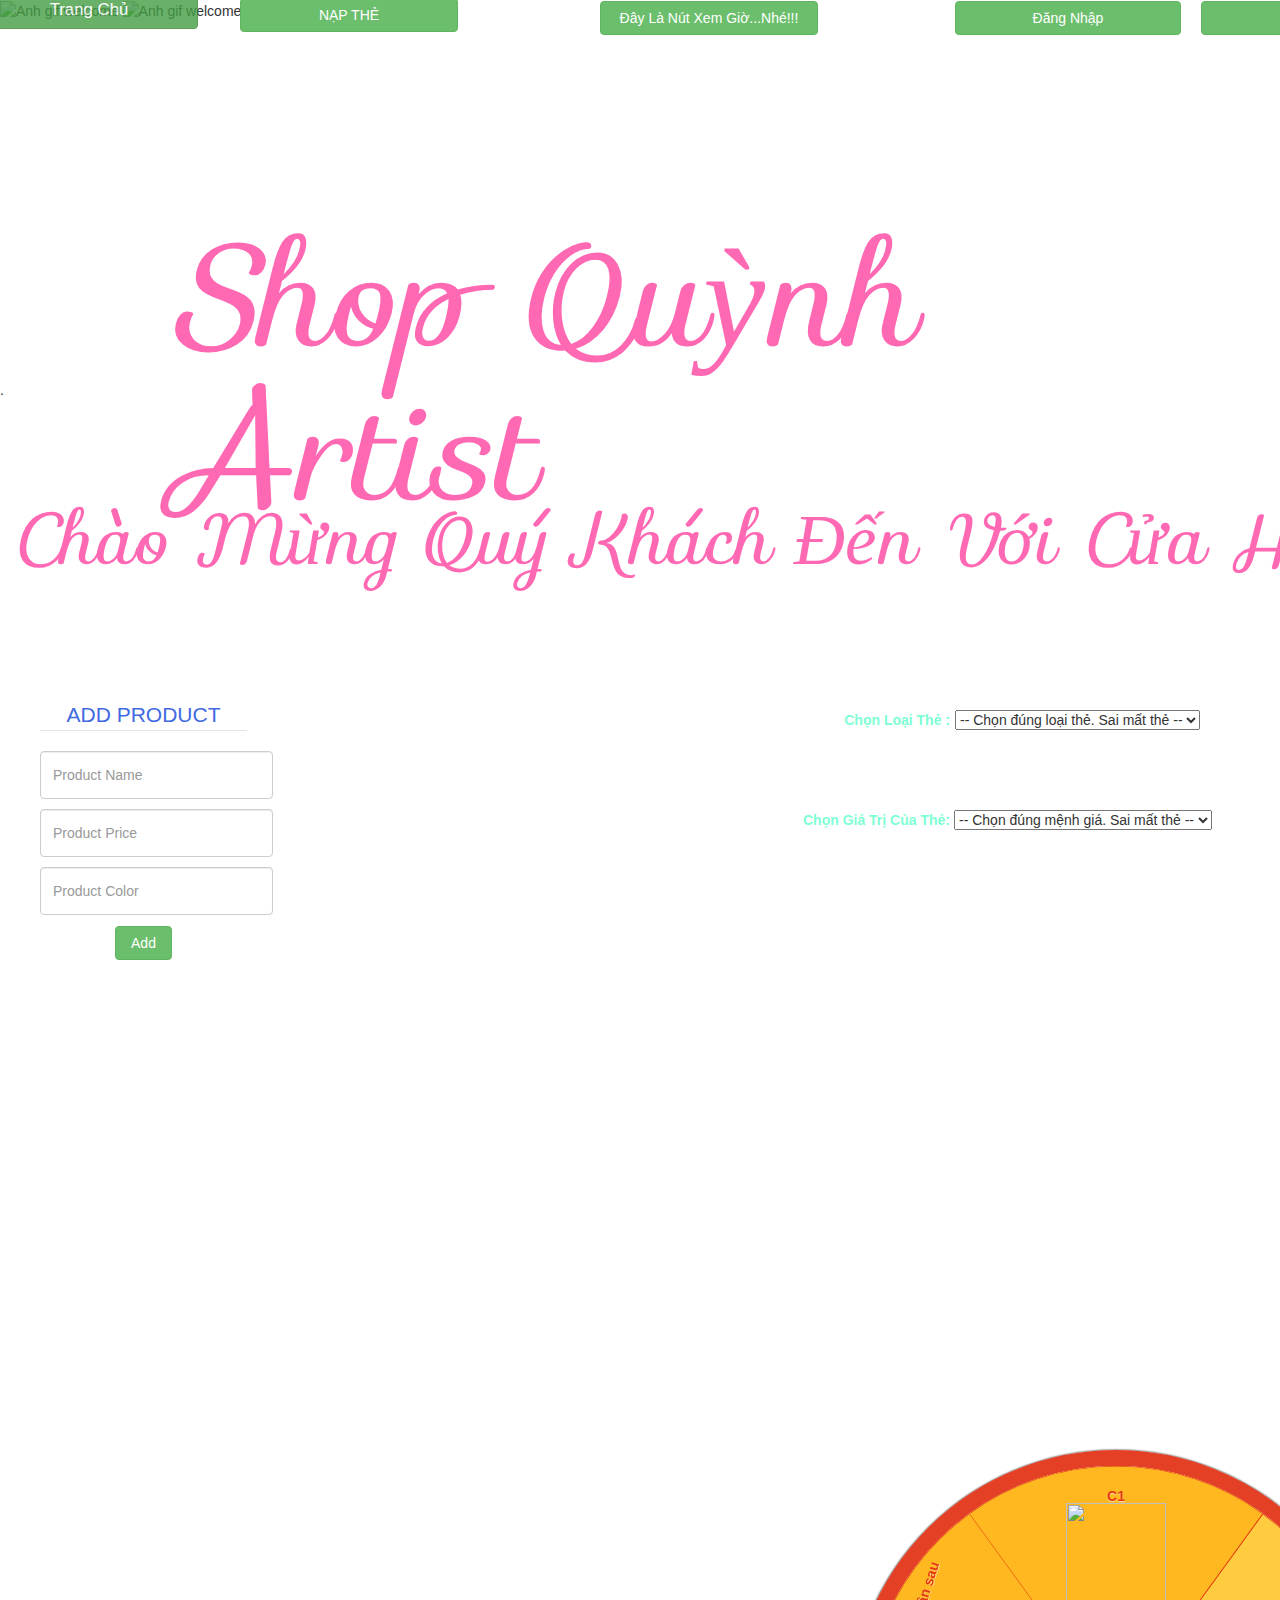
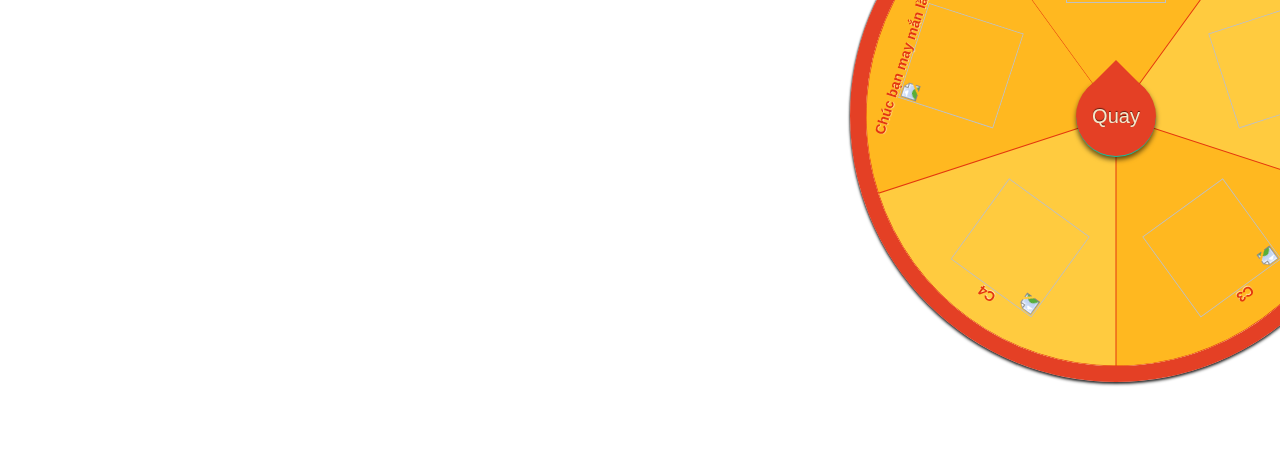
==== Case MD1 of Quỳnh/index.html @ fd8e4621 "Add files via upload" ====
<!DOCTYPE html>
<html lang="" xmlns="http://www.w3.org/1999/html">
<head>
    <meta charset="UTF-8">
    <meta name="viewport" content="width=device-width, initial-scale=1.0">
    <meta name="keywords" content="ShopQuynhArtist,shopuytin,shop24/7">

    <title>Trang Web Ban Hang 24/7</title>

    <link rel="stylesheet" href="https://fonts.googleapis.com/css?family=Sofia">
    <link rel="stylesheet" href="css/typo/typo.css"/>
    <link rel="stylesheet" href="css/hc-canvas-luckwheel.css"/>
    <link rel="stylesheet" href="https://maxcdn.bootstrapcdn.com/bootstrap/3.4.1/css/bootstrap.min.css">
    <script src="https://ajax.googleapis.com/ajax/libs/jquery/3.5.1/jquery.min.js"></script>
    <script src="https://maxcdn.bootstrapcdn.com/bootstrap/3.4.1/js/bootstrap.min.js"></script>
    <script src="data.js"></script>
    <script src="js/product.js"></script>
    <script src="manage-product.js"></script>
    <link rel="stylesheet" href="css/style.css">
    <style>
        .hc-luckywheel {
            left: 50%;
        }
    </style>
</head>
<body>
<img src="https://thumbs.gfycat.com/CarelessDopeyDartfrog-size_restricted.gif" alt="Anh gif welcome" width="430"
     height="500" style=" position: relative; left: -10 px; width: 1500px; height: 850px;">
<!--<img src="https://gameviet.mobi/wp-content/uploads/2019/12/Ngo-Khong-lien-quan-mobile-gameviet.mobi-2.jpg"  alt="Anh gif welcome" width="760px" height="500" >-->
<img src="https://i.pinimg.com/originals/c0/64/0c/c0640cd6d457349ee590188a4c58bd9d.gif" alt="Anh gif welcome"
     style=" width:1500px; height:600px">

<div id="myDIV">
    <h1> Shop Quỳnh Artist </h1>
    <br/><br/>
    <h3> Chào Mừng Quý Khách Đến Với Cửa Hàng </h3>
</div>
<button class="btn btn-success" type="button" style="font-size: larger; position: absolute; top: -10px" onclick="window.location.reload()">Trang Chủ</button>
<p id="home"></p>
<br/><br/>
<label for="money" style="color: aquamarine;position: absolute;top: 710px;right: 330px;"> Chọn Loại Thẻ : </label>
<select name="money" id="money" style="position: absolute;top: 710px;right: 80px;">
    <option value="">-- Chọn đúng loại thẻ. Sai mất thẻ --</option>
    <option value="Viettel">VIETTEL</option>
    <option value="Mobiphone">MOBIPHONE</option>
    <option value="Vinaphone">VINAPHONE</option>
    <option value="Vietnammobile">VIETNAMMOBILE</option>
    <option value="Zing">ZING</option>
</select>
<br/>
<br/>

<label for="cost" style="color: aquamarine;position: absolute;top: 810px;right: 330px;"> Chọn Giá Trị Của Thẻ:</label>
<select name="cost" id="cost" style="position: absolute;top: 810px;right: 68px;">
    <option value="">-- Chọn đúng mệnh giá. Sai mất thẻ --</option>
    <option value="20.000d">20.000d</option>
    <option value="50.000d">50.000d</option>
    <option value="100.000">100.000d</option>
    <option value="200.000d">200.000d</option>
    <option value="500.000d">500.000d</option>
    <option value="1.000.000d">1.000.000d</option>
</select>

<br/>
<br/>

<button class="btn btn-success" onclick="checkCard()" style="   position: absolute;top: -3px; left: 260px;">NẠP THẺ</button>
<p id="check">.</p>

<button class="btn btn-success" type="button" onclick="document.getElementById('demo').innerHTML = Date()" style=" position: absolute; left: 620px;" >Đây Là Nút Xem Giờ...Nhé!!!</button>
<p id="demo" style="text-align: center ;font-family: 'Oleo Script Swash Caps',fantasy ; font-size:30px ; color: aquamarine;position: absolute;top: 100px;left: 400px;"></p>

<!--<audio controls autoplay>-->
<!--    <source src="../file/bell.mp3" type="audio/mpeg">-->
<!--</audio>-->

<button class="btn btn-success" onclick="document.getElementById('id01').style.display='block'" style="width:200px;position: absolute;left: 1221px;">Đăng Ký</button>
<div id="id01" class="modal" style="z-index: 100">
    <form class="modal-content" action="/action_page.php"><br>
        <span onclick="document.getElementById('id02').style.display='none'" class="close" title="Close Modal">Đóng</span>
        <div align="center" class="box-img">
            <img src="https://i.pinimg.com/564x/48/5f/b6/485fb6b2aafbbfae7b2131a1f9f5688f.jpg" width="300" height="400" alt="Avatar for SignUp">
        </div>
        <h1 style="color: burlywood; text-align: center;font-size: xxx-large ;top: 450px;right: 5px; font-family: 'Oleo Script Swash Caps',serif">Đăng Ký Đi Ngại Gì </h1>
        <div class="container">
            <p style="text-align: center; color: burlywood;">Hãy Điền Đầy Đủ Thông Tin Vào Phiếu Sau.</p>
            <hr>
            <label for="email"><b>Nhập Email</b></label>
            <input type="text" placeholder="Nhập Email" name="email" required>

            <label for="psw"><b>Mật Khẩu</b></label>
            <input type="password" placeholder="Mật Khẩu" name="psw" required>

            <label for="psw-repeat"><b>Nhập lại Mật Khẩu</b></label>
            <input type="password" placeholder="Nhập lại Mật Khẩu" name="psw-repeat" required>

            <label>
                <input type="checkbox" checked="checked" name="remember" style="margin-bottom:15px"> Nhớ Tài Khoản Của
                Tôi</label>
            <p>By creating an account you agree to our <a href="#" style="color:dodgerblue">Terms & Privacy</a>.</p>
            <div class="clearfix">
                <button type="submit" class="signupbtn" style="inline-size :-webkit-fill-available; width: 1118px">Đăng Ký Tài Khoản</button>
                <button type="button" onclick="document.getElementById('id01').style.display='none'" class="cancelbtn">Thôi,Có Tài Khoản Rồi Không Đăng Ký Nữa!!!!</button>
            </div>
        </div>
    </form>
</div>

<br/><br/>
<button class="btn btn-success" onclick="document.getElementById('id02').style.display='block'" style="width:200px;position: absolute;left: 975px;">Đăng Nhập</button>
<div id="id02" class="modal" style="z-index: 100">

    <form class="modal-content animate" action="/action_page.php" method="post">
        <div class="imgcontainer">
            <img src="https://i.pinimg.com/originals/fe/ba/ea/febaeafc6efd90e86e1dc26f3ae6c3f9.jpg" width="500"
                 height="400" alt="Avatar" class="avatar">
            <h1 style=" color: burlywood; text-align: center ;font-size: xxx-large ; top: 295px ; left: 660px">Đăng Nhập</h1>
        </div>

        <div class="container">
            <label for="uname"><b>Tên Đăng Nhập</b></label>
            <input type="text" placeholder="Enter Username" name="uname" required>

            <label for="psw"><b>Mật Khẩu</b></label>
            <input type="password" placeholder="Enter Password" name="psw" required>

            <button type="submit">Đăng Nhập</button>
            <label>
                <input type="checkbox" checked="checked" name="remember"> Nhớ Tài Khoản Của Tôi</label>
        </div>

        <div class="container" style="background-color:#f1f1f1">
            <button type="button" onclick="document.getElementById('id02').style.display='none'" class="cancelbtn">Thôi,Không Đăng Nhập Nữa</button>
            <span class="psw">Quên Mật Khẩu <a href="#">password?</a></span>
        </div>
    </form>
</div>
<div align="center">
    <form style="align-items: center" id="form-add" class="form-group">
        <fieldset style="position: absolute; top: 700px; left: 40px">
            <legend style="width: 340pxs ; color: royalblue">ADD PRODUCT</legend>
            <input class="form-control" id="product-name" placeholder="Product Name">
            <input class="form-control" id="product-price" placeholder="Product Price">
            <input class="form-control" id="product-color" placeholder="Product Color">
            <button type="button" class="btn btn-success" onclick="addProduct()">Add</button>
        </fieldset>
    </form>
</div>
<form id="form-edit" class="form-group" style="display: none">
    <fieldset>
        <legend>EDIT PRODUCT</legend>
        <input class="form-control" id="edit-name" placeholder="Product Name">
        <input class="form-control" id="edit-price" placeholder="Product Price">
        <input class="form-control" id="edit-color" placeholder="Product Color">
        <button type="button" class="btn btn-success" onclick="editProduct()">Save</button>
    </fieldset>
</form>

<div id="product-manage">
    <script>
        let shop = new ProductManage(" Shop Artist ");
        shop.init();
        display(shop.getHtml());
        let currentProduct = 0;

        function display(table) {
            document.getElementById('product-manage').innerHTML = table;
            Data.saveData(store.products, PRODUCT);
        }

        function addProduct() {
            let name = document.getElementById("product-name").value;
            let price = document.getElementById("product-price").value;
            let color = document.getElementById("product-color").value;

            let product = new Product(name, price, color);

            shop.addProduct(product);
            display(shop.getHtml());
            document.getElementById('form-add').reset();
        }

        function edit(index) {
            document.getElementById('form-edit').style.display = "inline-block";
            let product = store.getProductByIndex(index);
            document.getElementById('edit-name').value = product.name;
            document.getElementById('edit-price').value = product.price;
            document.getElementById('edit-color').value = product.color;
            currentProduct = index;
        }

        function editProduct() {
            let name = document.getElementById("edit-name").value;
            let price = document.getElementById("edit-price").value;
            let color = document.getElementById("edit-color").value;

            shop.products[currentProduct].edit(name, price, color);
            display(shop.getHtml());
            document.getElementById('form-edit').reset();
            document.getElementById('form-edit').style.display = "none";
        }

        function del(index) {
            shop.deleteProduct(index);
            display(store.getHtml());
        }

        function checkCard() {
            document.getElementById('check').value = alert('Ban Da Nap The Thanh Cong Vao Tai Khoan');
        }

        // Get the modal
        let modal = document.getElementById('id01');

        // When the user clicks anywhere outside of the modal, close it
        window.onclick = function (event) {
            if (event.target === modal) {
                modal.style.display = "none";
            }
        }
        // Get the modal
        let modal = document.getElementById('id02');

        // When the user clicks anywhere outside of the modal, close it
        window.onclick = function (event) {
            if (event.target === modal) {
                modal.style.display = "none";
            }
        }
    </script>
</div>
<br/> <br/>
<div class="wrapper typo" id="wrapper">
    <section id="luckywheel" class="hc-luckywheel" style="position: absolute; top: 1700px ; left: 1100px">
        <div class="hc-luckywheel-container">
            <canvas class="hc-luckywheel-canvas" width="500px" height="500px">Vòng Xoay May Mắn</canvas>
        </div>
        <a class="hc-luckywheel-btn" href="javascript:;">Quay</a>
    </section>
</div>
</body>
<script src="https://cdn.jsdelivr.net/npm/sweetalert2@9"></script>
<script src="js/hc-canvas-luckwheel.js"></script>
<script>
    let isPercentage = true;
    let prizes = [
        {
            text: "C1",
            img: "https://i.pinimg.com/564x/83/36/6c/83366c5bfcbf772c86599347e67ed98c.jpg",
            number: 1, // 1%,
            percentpage: 0.01 // 1%
        },
        {
            text: "C2",
            img: "https://i.pinimg.com/564x/e7/a5/a8/e7a5a8f3f26a0e0f186e92f7b7576c9b.jpg",
            number: 1,
            percentpage: 0.5 // 50%
        },
        {
            text: "C3",
            img: "https://i.pinimg.com/564x/8d/bb/6c/8dbb6cbfcadc60361b7230bf14027f50.jpg",
            number: 1,
            percentpage: 0.1 // 10%
        },
        {
            text: "C4",
            img: "https://i.pinimg.com/564x/7f/bc/34/7fbc347ecba69ef1ee90dde5a14c269e.jpg",
            number: 1,
            percentpage: 0.24 // 24%
        },
        {
            text: "Chúc bạn may mắn lần sau",
            img: "https://i.pinimg.com/236x/7d/6e/62/7d6e6291f08525fdf0e3bec8ee9d189a.jpg",
            percentpage: 0.06 // 6%
        },
    ];
    document.addEventListener(
        "DOMContentLoaded",
        function () {
            hcLuckywheel.init({
                id: "luckywheel",
                config: function (callback) {
                    callback &&
                    callback(prizes);
                },
                mode: "both",
                getPrize: function (callback) {
                    let rand = randomIndex(prizes);
                    let chances = rand;
                    callback && callback([rand, chances]);
                },
                gotBack: function (data) {
                    if (data == null) {
                        Swal.fire(
                            'Chương trình kết thúc',
                            'error'
                        )
                    } else if (data === 'Toang.. Lại Đi !!!') {
                        Swal.fire(
                            'Trượt Rồi, Lại Đi',
                            data,
                            'error'
                        )
                    } else {
                        Swal.fire(
                            'Trúng Rồi, Lại Đi!!',
                            data,
                            'success'
                        )
                    }
                }
            });
        },
        false
    );

    function randomIndex(prizes) {
        if (isPercentage) {
            let counter = 1;
            for (let i = 0; i < prizes.length; i++) {
                if (prizes[i].number === 0) {
                    counter++
                }
            }
            if (counter === prizes.length) {
                return null
            }
            let rand = Math.random();
            let prizeIndex = null;
            console.log(rand);
            switch (true) {
                case rand < prizes[4].percentpage:
                    prizeIndex = 4;
                    break;
                case rand < prizes[4].percentpage + prizes[3].percentpage:
                    prizeIndex = 3;
                    break;
                case rand < prizes[4].percentpage + prizes[3].percentpage + prizes[2].percentpage:
                    prizeIndex = 2;
                    break;
                case rand < prizes[4].percentpage + prizes[3].percentpage + prizes[2].percentpage + prizes[1].percentpage:
                    prizeIndex = 1;
                    break;
                case rand < prizes[4].percentpage + prizes[3].percentpage + prizes[2].percentpage + prizes[1].percentpage + prizes[0].percentpage:
                    prizeIndex = 0;
                    break;
            }
            if (prizes[prizeIndex].number !== 0) {
                prizes[prizeIndex].number = prizes[prizeIndex].number - 1
                return prizeIndex
            } else {
                return randomIndex(prizes)
            }
        } else {
            let counter = 0;
            for (let i = 0; i < prizes.length; i++) {
                if (prizes[i].number === 0) {
                    counter++
                }
            }
            if (counter === prizes.length) {
                return null
            }
            let rand = (Math.random() * (prizes.length)) >>> 0;
            if (prizes[rand].number !== 0) {
                prizes[rand].number = prizes[rand].number - 1
                return rand
            } else {
                return randomIndex(prizes)
            }
        }
    }
</script>
</html>
---- Case MD1 of Quỳnh/css/typo/typo.css ----
@charset "utf-8";

html {
  color: #333;
  background: #fff;
  -webkit-text-size-adjust: 100%;
  -ms-text-size-adjust: 100%;
  text-rendering: optimizelegibility;
}

html.borderbox *, html.borderbox *:before, html.borderbox *:after {
  -moz-box-sizing: border-box;
  -webkit-box-sizing: border-box;
  box-sizing: border-box;
}

body, dl, dt, dd, ul, ol, li, h1, h2, h3, h4, h5, h6, pre, code, form, fieldset, legend, input, textarea, p, blockquote, th, td, hr, button, article, aside, details, figcaption, figure, footer, header, menu, nav, section {
  margin: 0;
  padding: 0;
}

article, aside, details, figcaption, figure, footer, header, menu, nav, section {
  display: block;
}

audio, canvas, video {
  display: inline-block;
}

body, button, input, select, textarea {
  font: 300 1em/1.8 PingFang SC, Lantinghei SC, Microsoft Yahei, Hiragino Sans GB, Microsoft Sans Serif, WenQuanYi Micro Hei, sans;
}

button::-moz-focus-inner,
input::-moz-focus-inner {
  padding: 0;
  border: 0;
}

table {
  border-collapse: collapse;
  border-spacing: 0;
}

fieldset, img {
  border: 0;
}

blockquote {
  position: relative;
  color: #999;
  font-weight: 400;
  border-left: 1px solid #1abc9c;
  padding-left: 1em;
  margin: 1em 3em 1em 2em;
}

@media only screen and ( max-width: 640px ) {
  blockquote {
    margin: 1em 0;
  }
}

acronym, abbr {
  border-bottom: 1px dotted;
  font-variant: normal;
}

abbr {
  cursor: help;
}

del {
  text-decoration: line-through;
}

address, caption, cite, code, dfn, em, th, var {
  font-style: normal;
  font-weight: 400;
}

ul, ol {
  list-style: none;
}

caption, th {
  text-align: left;
}

q:before, q:after {
  content: '';
}

sub, sup {
  font-size: 75%;
  line-height: 0;
  position: relative;
}

:root sub, :root sup {
  vertical-align: baseline; /* for ie9 and other modern browsers */
}

sup {
  top: -0.5em;
}

sub {
  bottom: -0.25em;
}

a {
  color: #1abc9c;
}

a:hover {
  text-decoration: underline;
}

.typo a {
  border-bottom: 1px solid #1abc9c;
}

.typo a:hover {
  border-bottom-color: #555;
  color: #555;
  text-decoration: none;
}

ins, a {
  text-decoration: none;
}

u, .typo-u {
  text-decoration: underline;
}

mark {
  background: #fffdd1;
  border-bottom: 1px solid #ffedce;
  padding: 2px;
  margin: 0 5px;
}

pre, code, pre tt {
  font-family: Courier, 'Courier New', monospace;
}

pre {
  background: #f8f8f8;
  border: 1px solid #ddd;
  padding: 1em 1.5em;
  display: block;
  -webkit-overflow-scrolling: touch;
}

hr {
  border: none;
  border-bottom: 1px solid #cfcfcf;
  margin-bottom: 0.8em;
  height: 10px;
}

small, .typo-small,
figcaption {
  font-size: 0.9em;
  color: #888;
}

strong, b {
  font-weight: bold;
  color: #000;
}

[draggable] {
  cursor: move;
}

.clearfix:before, .clearfix:after {
  content: "";
  display: table;
}

.clearfix:after {
  clear: both;
}

.clearfix {
  zoom: 1;
}

.textwrap, .textwrap td, .textwrap th {
  word-wrap: break-word;
  word-break: break-all;
}

.textwrap-table {
  table-layout: fixed;
}

.serif {
  font-family: Palatino, Optima, Georgia, serif;
}

.typo p, .typo pre, .typo ul, .typo ol, .typo dl, .typo form, .typo hr, .typo table,
.typo-p, .typo-pre, .typo-ul, .typo-ol, .typo-dl, .typo-form, .typo-hr, .typo-table, blockquote {
  margin-bottom: 1.2em
}

h1, h2, h3, h4, h5, h6 {
  font-family: PingFang SC, Verdana, Helvetica Neue, Microsoft Yahei, Hiragino Sans GB, Microsoft Sans Serif, WenQuanYi Micro Hei, sans-serif;
  font-weight: 100;
  color: #000;
  line-height: 1.35;
}

.typo h1, .typo h2, .typo h3, .typo h4, .typo h5, .typo h6,
.typo-h1, .typo-h2, .typo-h3, .typo-h4, .typo-h5, .typo-h6 {
  margin-top: 1.2em;
  margin-bottom: 0.6em;
  line-height: 1.35;
}

.typo h1, .typo-h1 {
  font-size: 2em;
}

.typo h2, .typo-h2 {
  font-size: 1.8em;
}

.typo h3, .typo-h3 {
  font-size: 1.6em;
}

.typo h4, .typo-h4 {
  font-size: 1.4em;
}

.typo h5, .typo h6, .typo-h5, .typo-h6 {
  font-size: 1.2em;
}

/* 在文章中，应该还原 ul 和 ol 的样式 */
.typo ul, .typo-ul {
  margin-left: 1.3em;
  list-style: disc;
}

.typo ol, .typo-ol {
  list-style: decimal;
  margin-left: 1.9em;
}

.typo li ul, .typo li ol, .typo-ul ul, .typo-ul ol, .typo-ol ul, .typo-ol ol {
  margin-bottom: 0.8em;
  margin-left: 2em;
}

.typo li ul, .typo-ul ul, .typo-ol ul {
  list-style: circle;
}

.typo table th, .typo table td, .typo-table th, .typo-table td, .typo table caption {
  border: 1px solid #ddd;
  padding: 0.5em 1em;
  color: #666;
}

.typo table th, .typo-table th {
  background: #fbfbfb;
}

.typo table thead th, .typo-table thead th {
  background: #f1f1f1;
}

.typo table caption {
  border-bottom: none;
}

.typo-input, .typo-textarea {
  -webkit-appearance: none;
  border-radius: 0;
}

.typo-em, .typo em, legend, caption {
  color: #000;
  font-weight: inherit;
}

.typo-em {
  position: relative;
}

.typo-em:after {
  position: absolute;
  top: 0.65em;
  left: 0;
  width: 100%;
  overflow: hidden;
  white-space: nowrap;
  content: "・・・・・・・・・・・・・・・・・・・・・・・・・・・・・・・・・・・・・・・・・・・・・・・・・・・・・・・・・・・・・・・・・・・・・・・・・・・・・・・・・・・・・・・・・・・・・・・・・・・・";
}

/* Responsive images */
.typo img {
  max-width: 100%;
}
---- Case MD1 of Quỳnh/css/hc-canvas-luckwheel.css ----
.hc-luckywheel ul,
.hc-luckywheel li {
  margin: 0;
  padding: 0;
  list-style: none;
}

.hc-luckywheel {
  position: relative;
  width: 500px; /*Change this when change size*/
  height: 500px; /*Change this when change size*/
  border-radius: 50%;
  border: 16px solid #e44025;
  box-shadow: 0 2px 3px #333, 0 0 2px #000;
}

.hc-luckywheel-container {
  position: absolute;
  left: 0;
  top: 0;
  z-index: 1;
  width: inherit;
  height: inherit;
  border-radius: inherit;
  background-clip: padding-box;
  background-color: #ffcb3f;
  -webkit-transition: transform 6s ease;
  transition: transform 6s ease;
}

.hc-luckywheel-container canvas {
  width: inherit;
  height: inherit;
  border-radius: 50%;
}

.hc-luckywheel-list {
  position: absolute;
  left: 0;
  top: 0;
  width: inherit;
  height: inherit;
  z-index: 2;
}

.hc-luckywheel-item {
  position: absolute;
  left: 0;
  top: 0;
  width: 100%;
  height: 100%;
  color: #e4370e;
  font-weight: bold;
  text-shadow: 0 1px 1px rgba(255, 255, 255, 0.6);
}

.hc-luckywheel-item span {
  position: relative;
  display: block;
  padding-top: 20px;
  /* width: 50px; */
  margin: 0 auto;
  text-align: center;
  -webkit-transform-origin: 50% 250px; /*Change this when change size*/
  -ms-transform-origin: 50% 250px; /*Change this when change size*/
  transform-origin: 50% 250px;
} /*Change this when change size*/

.hc-luckywheel-item img {
  position: relative;
  top: -20px;
  left: 0px;
  width: 100px; /*Change this when change size*/
  height: 100px;
} /*Change this when change size*/

.hc-luckywheel-btn {
  position: absolute;
  left: 210px; /*Change this when change size*/
  top: 210px; /*Change this when change size*/
  z-index: 3;
  width: 80px;
  height: 80px;
  border-radius: 50%;
  color: #f4e9cc;
  background-color: #e44025;
  line-height: 80px;
  text-align: center;
  font-size: 20px;
  text-shadow: 0 -1px 1px rgba(0, 0, 0, 0.6);
  box-shadow: 0 3px 5px rgba(0, 0, 0, 0.6);
  text-decoration: none;
}

.hc-luckywheel-btn::after {
  position: absolute;
  display: block;
  content: "";
  left: 10px;
  top: -46px;
  width: 0;
  height: 0;
  overflow: hidden;
  border-width: 30px;
  border-style: solid;
  border-color: transparent;
  border-bottom-color: #e44025;
}

.hc-luckywheel-btn.disabled {
  pointer-events: none;
  background: #b07a7b;
  color: #ccc;
}

.hc-luckywheel-btn.disabled::after {
  border-bottom-color: #b07a7b;
}

body{ margin:0; padding:0; height:100vh; width:100%; }

.bg {
  background-image: url('../images/bg.png');
}
---- Case MD1 of Quỳnh/css/style.css ----
h1 {
    font-family: "Sofia",serif;
    font-style: italic;
    position: absolute;
    left: 170px;
    top: 200px;
    font-size: 140px;
}
h3 {
    font-family: "Sofia",serif;
    font-style: italic;
    font-size: 71px;
    inline-size: max-content;
    position: absolute;
    top: 480px;
    left: 10px;
}
#myDIV {
    width: 300px;
    animation: mymove 1.7s infinite;
    font-family: 'Oleo Script Swash Caps',cursive ; font-size:80px ; color: hotpink ;

}

@keyframes mymove {
    70% {color: mediumblue;}
}

body {font-family: Arial "Noto Sans Old Italic", Helvetica, sans-serif;}
* {box-sizing: content-box;position: unset;top: 0px;}

/* Full-width input fields */
input[type=text], input[type=password] {
    width: 96%;
    padding: 15px;
    margin: 5px 0 22px 0;
    display: inline-block;
    border: none;
    background: #f1f1f1;
}

/* Add a background color when the inputs get focus */
input[type=text]:focus, input[type=password]:focus {
    background-color: #ddd;
    outline: none;
}

/* Set a style for all buttons */
button {
    background-color: orangered;
    color: white;
    padding: 14px 20px;
    margin: 8px 0;
    border: none;
    cursor: pointer;
    width: 96%;
    opacity: 0.9;

}

button:hover {
    opacity:1;
}

/* Extra styles for the cancel button */
.cancelbtn {
    padding: 14px 20px;
    background-color: #f44336;
}

/* Float cancel and signup buttons and add an equal width */
.cancelbtn, .signupbtn {
    float: left;
    width: 50%;
}

/* Add padding to container elements */
.container {
    padding: 16px;
}

/* The Modal (background) */
.modal {
    display: none; /* Hidden by default */
    position: fixed; /* Stay in place */
    z-index: 1; /* Sit on top */
    left: 0;
    top: 0;
    width: 100%; /* Full width */
    height: 100%; /* Full height */
    overflow: auto; /* Enable scroll if needed */
    background-color: #474e5d;
    padding-top: 50px;
}

/* Modal Content/Box */
.modal-content {
    background-color: #fefefe;
    margin: 5% auto 15% auto; /* 5% from the top, 15% from the bottom and centered */
    border: 1px solid #888;
    width: 80%; /* Could be more or less, depending on screen size */
}

/* Style the horizontal ruler */
hr {
    border: 1px solid #f1f1f1;
    margin-bottom: 25px;
}

/* The Close Button (x) */
.close {
    position: absolute;
    right: 35px;
    top: 15px;
    font-size: 40px;
    font-weight: bold;
    color: #f1f1f1;
}

.close:hover,
.close:focus {
    color: #f44336;
    cursor: pointer;
}

/* Clear floats */
.clearfix::after {
    content: "";
    clear: both;
    display: table;
}

/* Change styles for cancel button and signup button on extra small screens */
@media screen and (max-width: 300px) {
    .cancelbtn, .signupbtn {
        width: 100%;
    }
}

body {font-family: Arial, Helvetica, sans-serif;}

/* Full-width input fields */
input[type=text], input[type=password] {
    width: 100%;
    padding: 12px 20px;
    margin: 8px 0;
    display: inline-block;
    border: 1px solid #ccc;
    box-sizing: border-box;
}

/* Set a style for all buttons */
button {
    background-color: #4CAF50;
    color: white;
    padding: 18px 19px;
    margin: 1px -20px;
    border: none;
    cursor: pointer;
    width: 15%;
}

button:hover {
    opacity: 0.8;
}

/* Extra styles for the cancel button */
.cancelbtn {
    width: auto;
    padding: 10px 18px;
    background-color: #f44336;
    float: unset;
}

/* Center the image and position the close button */
.imgcontainer {
    text-align: center;
    margin: 24px 0 12px 0;
    position: relative;
}

img.avatar {
    width: 40%;
    border-radius: 50%;
}

.container {
    padding: 16px;
}

span.psw {
    float: right;
    padding-top: 16px;
}

/* The Modal (background) */
.modal {
    display: none; /* Hidden by default */
    position: fixed; /* Stay in place */
    z-index: 1; /* Sit on top */
    left: 0;
    top: 0;
    width: 100%; /* Full width */
    height: 100%; /* Full height */
    overflow: auto; /* Enable scroll if needed */
    background-color: rgb(0,0,0); /* Fallback color */
    background-color: rgba(0,0,0,0.4); /* Black w/ opacity */
    padding-top: 60px;
}

/* Modal Content/Box */
.modal-content {
    background-color: #fefefe;
    margin: 5% auto 15% auto; /* 5% from the top, 15% from the bottom and centered */
    border: 1px solid #888;
    width: 80%; /* Could be more or less, depending on screen size */
}

/* The Close Button (x) */
.close {
    position: absolute;
    right: 25px;
    top: 0;
    color: #000;
    font-size: 35px;
    font-weight: bold;
}

.close:hover,
.close:focus {
    color: red;
    cursor: pointer;
}

/* Add Zoom Animation */
.animate {
    -webkit-animation: animatezoom 0.6s;
    animation: animatezoom 0.6s
}

@-webkit-keyframes animatezoom {
    from {-webkit-transform: scale(0)}
    to {-webkit-transform: scale(1)}
}

@keyframes animatezoom {
    from {transform: scale(0)}
    to {transform: scale(1)}
}

/* Change styles for span and cancel button on extra small screens */
@media screen and (max-width: 300px) {
    span.psw {
        display: block;
        float: none;
    }
    .cancelbtn {
        width: 100%;
    }
}

  .hc-luckywheel{
      top: 50%;
      left: 70%;
      margin-top: -250px;
      margin-left: -250px;
  }

  body{
      background-image: url('https://i.pinimg.com/564x/a8/7d/2f/a87d2f309c5e345cb6793ed6c706bbf3.jpg');
      background-size:1800px;
  }

  form{
      width: 400px;
      margin-left: 20px;
      display: inline-block;
  }

input {
    margin-bottom: 10px;
}

body {
    background-image: url("https://i.pinimg.com/originals/24/02/b8/2402b8d9fea7f1fb826cf3a6dd263bff.gif");
}
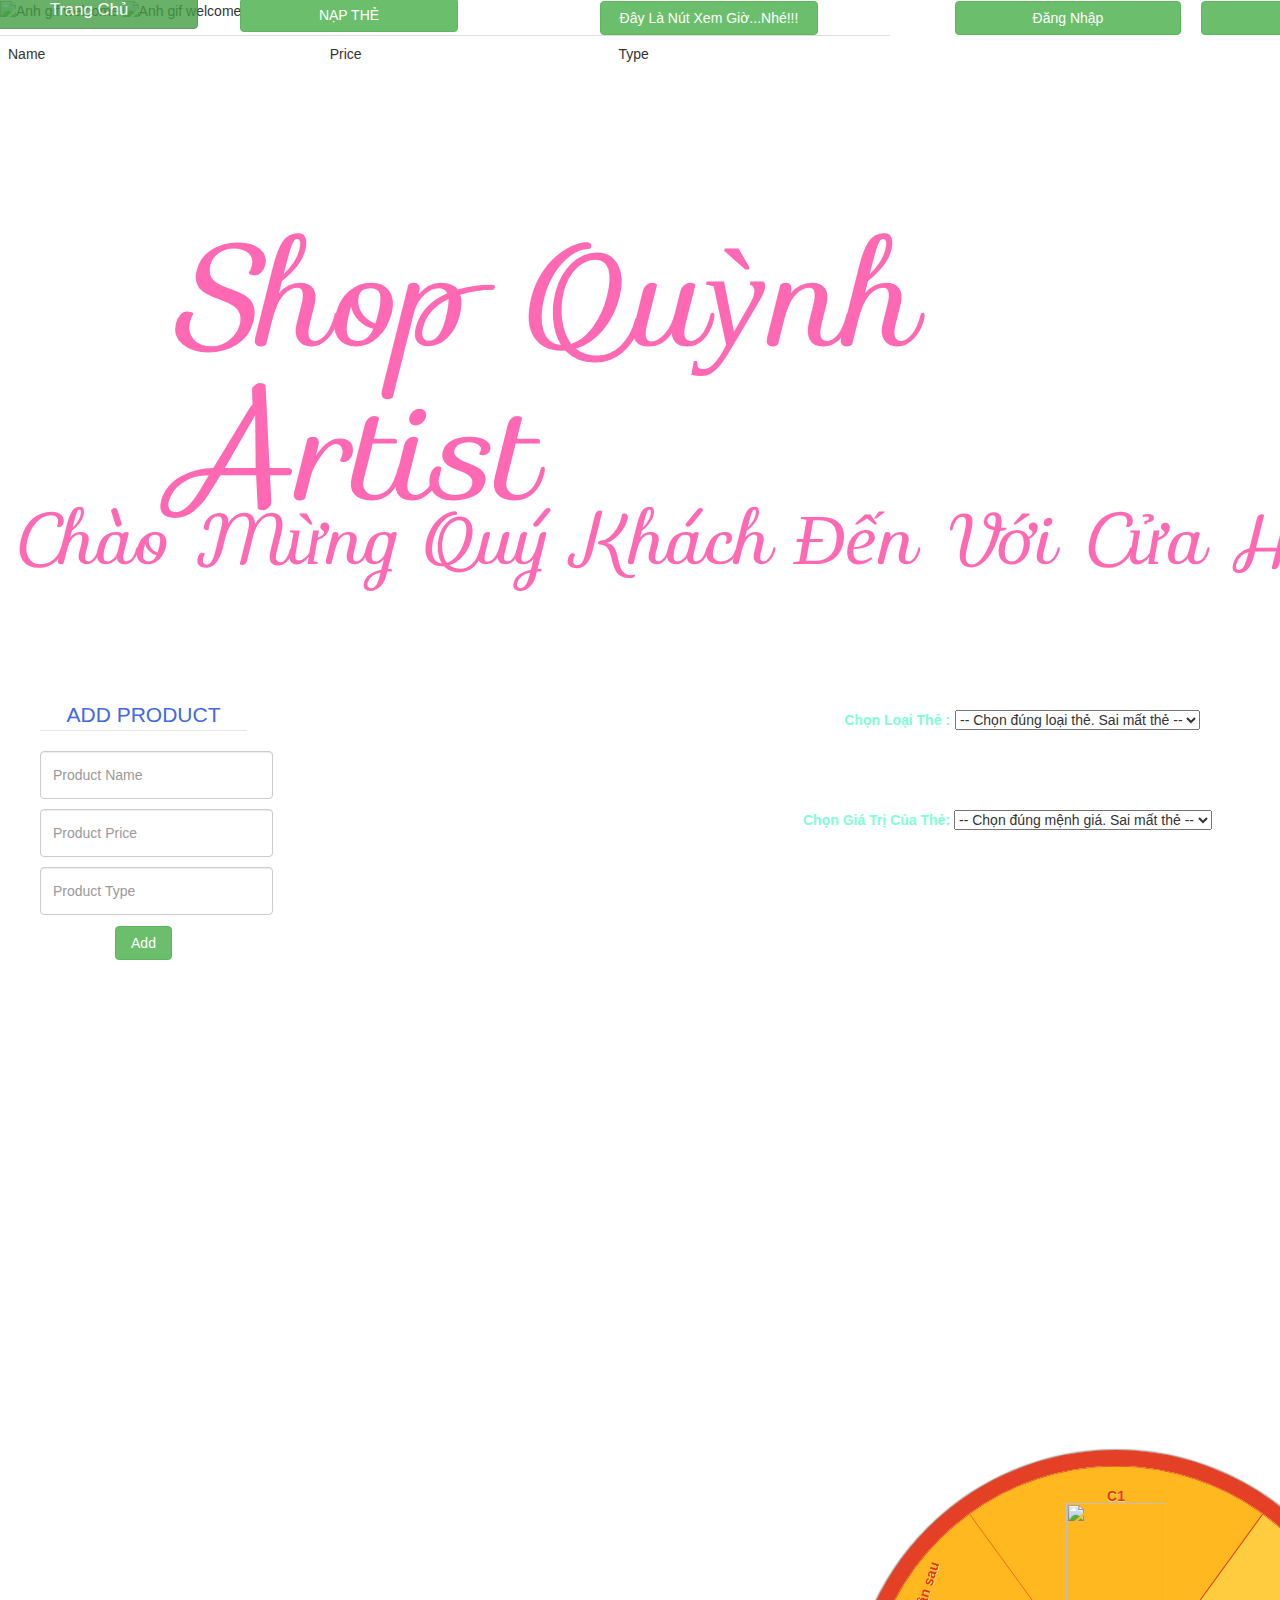
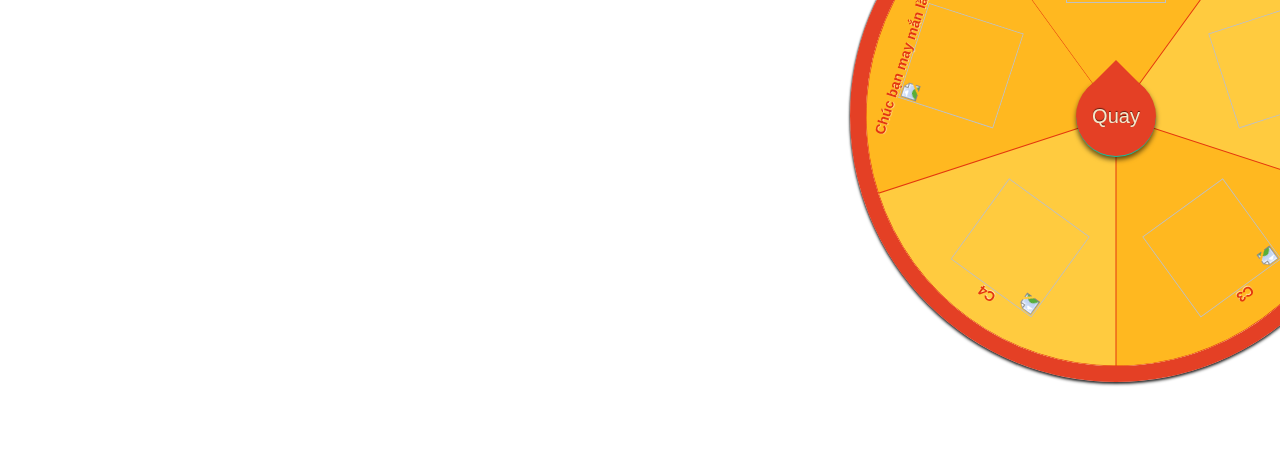
==== commit 3b3b1a46: "Add files via upload" ====
--- a/Case MD1 of Quỳnh/index.html
+++ b/Case MD1 of Quỳnh/index.html
@@ -13,15 +13,10 @@
     <link rel="stylesheet" href="https://maxcdn.bootstrapcdn.com/bootstrap/3.4.1/css/bootstrap.min.css">
     <script src="https://ajax.googleapis.com/ajax/libs/jquery/3.5.1/jquery.min.js"></script>
     <script src="https://maxcdn.bootstrapcdn.com/bootstrap/3.4.1/js/bootstrap.min.js"></script>
-    <script src="data.js"></script>
+    <script src="js/data.js"></script>
     <script src="js/product.js"></script>
-    <script src="manage-product.js"></script>
+    <script src="js/manage-product.js"></script>
     <link rel="stylesheet" href="css/style.css">
-    <style>
-        .hc-luckywheel {
-            left: 50%;
-        }
-    </style>
 </head>
 <body>
 <img src="https://thumbs.gfycat.com/CarelessDopeyDartfrog-size_restricted.gif" alt="Anh gif welcome" width="430"
@@ -35,7 +30,9 @@
     <br/><br/>
     <h3> Chào Mừng Quý Khách Đến Với Cửa Hàng </h3>
 </div>
-<button class="btn btn-success" type="button" style="font-size: larger; position: absolute; top: -10px" onclick="window.location.reload()">Trang Chủ</button>
+<button class="btn btn-success" type="button" style="font-size: larger; position: absolute; top: -10px"
+        onclick="window.location.reload()">Trang Chủ
+</button>
 <p id="home"></p>
 <br/><br/>
 <label for="money" style="color: aquamarine;position: absolute;top: 710px;right: 330px;"> Chọn Loại Thẻ : </label>
@@ -64,25 +61,35 @@
 <br/>
 <br/>
 
-<button class="btn btn-success" onclick="checkCard()" style="   position: absolute;top: -3px; left: 260px;">NẠP THẺ</button>
-<p id="check">.</p>
-
-<button class="btn btn-success" type="button" onclick="document.getElementById('demo').innerHTML = Date()" style=" position: absolute; left: 620px;" >Đây Là Nút Xem Giờ...Nhé!!!</button>
-<p id="demo" style="text-align: center ;font-family: 'Oleo Script Swash Caps',fantasy ; font-size:30px ; color: aquamarine;position: absolute;top: 100px;left: 400px;"></p>
+<button class="btn btn-success" onclick="return alert('Bạn Đã Nạp Thẻ Thành Công!!')"
+        style=" position: absolute;top: -3px; left: 260px;">NẠP THẺ
+</button>
+<p id="check"></p>
+
+<button class="btn btn-success" type="button" onclick="document.getElementById('demo').innerHTML = Date()"
+        style=" position: absolute; left: 620px;">Đây Là Nút Xem Giờ...Nhé!!!
+</button>
+<p id="demo"
+   style="text-align: center ;font-family: 'Oleo Script Swash Caps',fantasy ; font-size:30px ; color: aquamarine;position: absolute;top: 100px;left: 400px;"></p>
 
 <!--<audio controls autoplay>-->
 <!--    <source src="../file/bell.mp3" type="audio/mpeg">-->
 <!--</audio>-->
 
-<button class="btn btn-success" onclick="document.getElementById('id01').style.display='block'" style="width:200px;position: absolute;left: 1221px;">Đăng Ký</button>
+<button class="btn btn-success" onclick="document.getElementById('id01').style.display='block'"
+        style="width:200px;position: absolute;left: 1221px;">Đăng Ký
+</button>
 <div id="id01" class="modal" style="z-index: 100">
-    <form class="modal-content" action="/action_page.php"><br>
-        <span onclick="document.getElementById('id02').style.display='none'" class="close" title="Close Modal">Đóng</span>
+    <form class="modal-content" action="/action_page.php" style="position: relative; left: 150px"><br>
+        <span onclick="document.getElementById('id02').style.display='none'" class="close"
+              title="Close Modal">Đóng</span>
         <div align="center" class="box-img">
-            <img src="https://i.pinimg.com/564x/48/5f/b6/485fb6b2aafbbfae7b2131a1f9f5688f.jpg" width="300" height="400" alt="Avatar for SignUp">
-        </div>
-        <h1 style="color: burlywood; text-align: center;font-size: xxx-large ;top: 450px;right: 5px; font-family: 'Oleo Script Swash Caps',serif">Đăng Ký Đi Ngại Gì </h1>
-        <div class="container">
+            <img src="https://i.pinimg.com/564x/48/5f/b6/485fb6b2aafbbfae7b2131a1f9f5688f.jpg" width="300" height="400"
+                 alt="Avatar for SignUp">
+        </div>
+        <h1 style="color: burlywood; text-align: center;font-size: xxx-large ;top: 450px;right: 5px; font-family: 'Oleo Script Swash Caps',serif">
+            Đăng Ký Đi Ngại Gì </h1>
+        <div class="container" style="position: relative; right: 0px; width: 1100px">
             <p style="text-align: center; color: burlywood;">Hãy Điền Đầy Đủ Thông Tin Vào Phiếu Sau.</p>
             <hr>
             <label for="email"><b>Nhập Email</b></label>
@@ -97,40 +104,49 @@
             <label>
                 <input type="checkbox" checked="checked" name="remember" style="margin-bottom:15px"> Nhớ Tài Khoản Của
                 Tôi</label>
-            <p>By creating an account you agree to our <a href="#" style="color:dodgerblue">Terms & Privacy</a>.</p>
+            <p style="position: relative;top: 115px;left: 368px">By creating an account you agree to our <a href="#" style="color:dodgerblue">Terms & Privacy</a>.</p>
             <div class="clearfix">
-                <button type="submit" class="signupbtn" style="inline-size :-webkit-fill-available; width: 1118px">Đăng Ký Tài Khoản</button>
-                <button type="button" onclick="document.getElementById('id01').style.display='none'" class="cancelbtn">Thôi,Có Tài Khoản Rồi Không Đăng Ký Nữa!!!!</button>
+                <button type="submit" class="signupbtn" style="inline-size :-webkit-fill-available; width: 1100px">Đăng
+                    Ký Tài Khoản
+                </button>
+                <button type="button" onclick="document.getElementById('id01').style.display='none'" class="cancelbtn" style="position: relative;left: 400px">
+                    Thôi,Có Tài Khoản Rồi Không Đăng Ký Nữa!!!!
+                </button>
             </div>
         </div>
     </form>
 </div>
 
 <br/><br/>
-<button class="btn btn-success" onclick="document.getElementById('id02').style.display='block'" style="width:200px;position: absolute;left: 975px;">Đăng Nhập</button>
+<button class="btn btn-success" onclick="document.getElementById('id02').style.display='block'"
+        style="width:200px;position: absolute;left: 975px;">Đăng Nhập
+</button>
 <div id="id02" class="modal" style="z-index: 100">
 
-    <form class="modal-content animate" action="/action_page.php" method="post">
+    <form class="modal-content animate" action="/action_page.php" method="post" style="position: relative;left: 130px">
         <div class="imgcontainer">
             <img src="https://i.pinimg.com/originals/fe/ba/ea/febaeafc6efd90e86e1dc26f3ae6c3f9.jpg" width="500"
                  height="400" alt="Avatar" class="avatar">
-            <h1 style=" color: burlywood; text-align: center ;font-size: xxx-large ; top: 295px ; left: 660px">Đăng Nhập</h1>
-        </div>
-
-        <div class="container">
+            <h1 style=" color: burlywood; text-align: center ;font-size: xxx-large ; top: 295px ; left: 660px">Đăng
+                Nhập</h1>
+        </div>
+
+        <div class="container" style="position: relative; right: 0px;width: 1100px">
             <label for="uname"><b>Tên Đăng Nhập</b></label>
             <input type="text" placeholder="Enter Username" name="uname" required>
 
             <label for="psw"><b>Mật Khẩu</b></label>
             <input type="password" placeholder="Enter Password" name="psw" required>
 
-            <button type="submit">Đăng Nhập</button>
-            <label>
+            <button type="submit" style="position:relative;left: 300px">Đăng Nhập</button>
+            <label style="position: relative; left: 735px">
                 <input type="checkbox" checked="checked" name="remember"> Nhớ Tài Khoản Của Tôi</label>
         </div>
 
-        <div class="container" style="background-color:#f1f1f1">
-            <button type="button" onclick="document.getElementById('id02').style.display='none'" class="cancelbtn">Thôi,Không Đăng Nhập Nữa</button>
+        <div class="container" style="background-color:#f1f1f1; position: relative; right: 17px;width: 1087px">
+            <button type="button" onclick="document.getElementById('id02').style.display='none'" class="cancelbtn"
+                    style="position:relative; left: 300px">Thôi,Không Đăng Nhập Nữa
+            </button>
             <span class="psw">Quên Mật Khẩu <a href="#">password?</a></span>
         </div>
     </form>
@@ -141,7 +157,7 @@
             <legend style="width: 340pxs ; color: royalblue">ADD PRODUCT</legend>
             <input class="form-control" id="product-name" placeholder="Product Name">
             <input class="form-control" id="product-price" placeholder="Product Price">
-            <input class="form-control" id="product-color" placeholder="Product Color">
+            <input class="form-control" id="product-type" placeholder="Product Type">
             <button type="button" class="btn btn-success" onclick="addProduct()">Add</button>
         </fieldset>
     </form>
@@ -151,84 +167,80 @@
         <legend>EDIT PRODUCT</legend>
         <input class="form-control" id="edit-name" placeholder="Product Name">
         <input class="form-control" id="edit-price" placeholder="Product Price">
-        <input class="form-control" id="edit-color" placeholder="Product Color">
+        <input class="form-control" id="edit-Type" placeholder="Product Type">
         <button type="button" class="btn btn-success" onclick="editProduct()">Save</button>
     </fieldset>
 </form>
 
-<div id="product-manage">
-    <script>
-        let shop = new ProductManage(" Shop Artist ");
-        shop.init();
+<div id="product-manage" style="position: relative; top: -415px;width: 890px"></div>
+<script>
+    let shop = new ProductManage(" Shop Quỳnh Artist ");
+    shop.init();
+    display(shop.getHtml());
+    let currentProduct = 0;
+
+    function display(table) {
+        document.getElementById('product-manage').innerHTML = table;
+        Data.saveData(shop.products, PRODUCT);
+    }
+
+    function addProduct() {
+        let name = document.getElementById("product-name").value;
+        let price = document.getElementById("product-price").value;
+        let type = document.getElementById("product-type").value;
+
+        let product = new Product(name, price, type);
+
+        shop.addProduct(product);
         display(shop.getHtml());
-        let currentProduct = 0;
-
-        function display(table) {
-            document.getElementById('product-manage').innerHTML = table;
-            Data.saveData(store.products, PRODUCT);
+        document.getElementById('form-add').reset();
+    }
+
+    function edit(index) {
+        document.getElementById('form-edit').style.display = "inline-block";
+        let product = store.getProductByIndex(index);
+        document.getElementById('edit-name').value = product.name;
+        document.getElementById('edit-price').value = product.price;
+        document.getElementById('edit-type').value = product.type;
+        currentProduct = index;
+    }
+
+    function editProduct() {
+        let name = document.getElementById("edit-name").value;
+        let price = document.getElementById("edit-price").value;
+        let type = document.getElementById("edit-type").value;
+
+        shop.products[currentProduct].edit(name, price, type);
+        display(shop.getHtml());
+        document.getElementById('form-edit').reset();
+        document.getElementById('form-edit').style.display = "none";
+    }
+
+    function del(index) {
+        shop.deleteProduct(index);
+        display(shop.getHtml());
+    }
+</script>
+<script>
+    // Get the modal
+    let modal = document.getElementById('id01');
+
+    // When the user clicks anywhere outside of the modal, close it
+    window.onclick = function (event) {
+        if (event.target === modal) {
+            modal.style.display = "none";
         }
-
-        function addProduct() {
-            let name = document.getElementById("product-name").value;
-            let price = document.getElementById("product-price").value;
-            let color = document.getElementById("product-color").value;
-
-            let product = new Product(name, price, color);
-
-            shop.addProduct(product);
-            display(shop.getHtml());
-            document.getElementById('form-add').reset();
+    }
+    // Get the modal
+    let modal = document.getElementById('id02');
+
+    // When the user clicks anywhere outside of the modal, close it
+    window.onclick = function (event) {
+        if (event.target === modal) {
+            modal.style.display = "none";
         }
-
-        function edit(index) {
-            document.getElementById('form-edit').style.display = "inline-block";
-            let product = store.getProductByIndex(index);
-            document.getElementById('edit-name').value = product.name;
-            document.getElementById('edit-price').value = product.price;
-            document.getElementById('edit-color').value = product.color;
-            currentProduct = index;
-        }
-
-        function editProduct() {
-            let name = document.getElementById("edit-name").value;
-            let price = document.getElementById("edit-price").value;
-            let color = document.getElementById("edit-color").value;
-
-            shop.products[currentProduct].edit(name, price, color);
-            display(shop.getHtml());
-            document.getElementById('form-edit').reset();
-            document.getElementById('form-edit').style.display = "none";
-        }
-
-        function del(index) {
-            shop.deleteProduct(index);
-            display(store.getHtml());
-        }
-
-        function checkCard() {
-            document.getElementById('check').value = alert('Ban Da Nap The Thanh Cong Vao Tai Khoan');
-        }
-
-        // Get the modal
-        let modal = document.getElementById('id01');
-
-        // When the user clicks anywhere outside of the modal, close it
-        window.onclick = function (event) {
-            if (event.target === modal) {
-                modal.style.display = "none";
-            }
-        }
-        // Get the modal
-        let modal = document.getElementById('id02');
-
-        // When the user clicks anywhere outside of the modal, close it
-        window.onclick = function (event) {
-            if (event.target === modal) {
-                modal.style.display = "none";
-            }
-        }
-    </script>
-</div>
+    }
+</script>
 <br/> <br/>
 <div class="wrapper typo" id="wrapper">
     <section id="luckywheel" class="hc-luckywheel" style="position: absolute; top: 1700px ; left: 1100px">
@@ -248,24 +260,24 @@
             text: "C1",
             img: "https://i.pinimg.com/564x/83/36/6c/83366c5bfcbf772c86599347e67ed98c.jpg",
             number: 1, // 1%,
-            percentpage: 0.01 // 1%
+            percentpage: 0.1 // 10%
         },
         {
             text: "C2",
             img: "https://i.pinimg.com/564x/e7/a5/a8/e7a5a8f3f26a0e0f186e92f7b7576c9b.jpg",
-            number: 1,
+            number: 2,
             percentpage: 0.5 // 50%
         },
         {
             text: "C3",
             img: "https://i.pinimg.com/564x/8d/bb/6c/8dbb6cbfcadc60361b7230bf14027f50.jpg",
-            number: 1,
+            number: 2,
             percentpage: 0.1 // 10%
         },
         {
             text: "C4",
             img: "https://i.pinimg.com/564x/7f/bc/34/7fbc347ecba69ef1ee90dde5a14c269e.jpg",
-            number: 1,
+            number: 2,
             percentpage: 0.24 // 24%
         },
         {
@@ -280,8 +292,7 @@
             hcLuckywheel.init({
                 id: "luckywheel",
                 config: function (callback) {
-                    callback &&
-                    callback(prizes);
+                    callback && callback(prizes);
                 },
                 mode: "both",
                 getPrize: function (callback) {
@@ -293,6 +304,7 @@
                     if (data == null) {
                         Swal.fire(
                             'Chương trình kết thúc',
+                            'Đã Hết Phần Thưởng',
                             'error'
                         )
                     } else if (data === 'Toang.. Lại Đi !!!') {
--- a/Case MD1 of Quỳnh/css/style.css
+++ b/Case MD1 of Quỳnh/css/style.css
@@ -280,7 +280,9 @@
 input {
     margin-bottom: 10px;
 }
-
+.hc-luckywheel {
+    left: 50%;
+}
 body {
-    background-image: url("https://i.pinimg.com/originals/24/02/b8/2402b8d9fea7f1fb826cf3a6dd263bff.gif");
-}+    background-image: url("https://i.pinimg.com/originals/e2/ff/95/e2ff95522105559ef66f334bfad62010.gif");
+}
